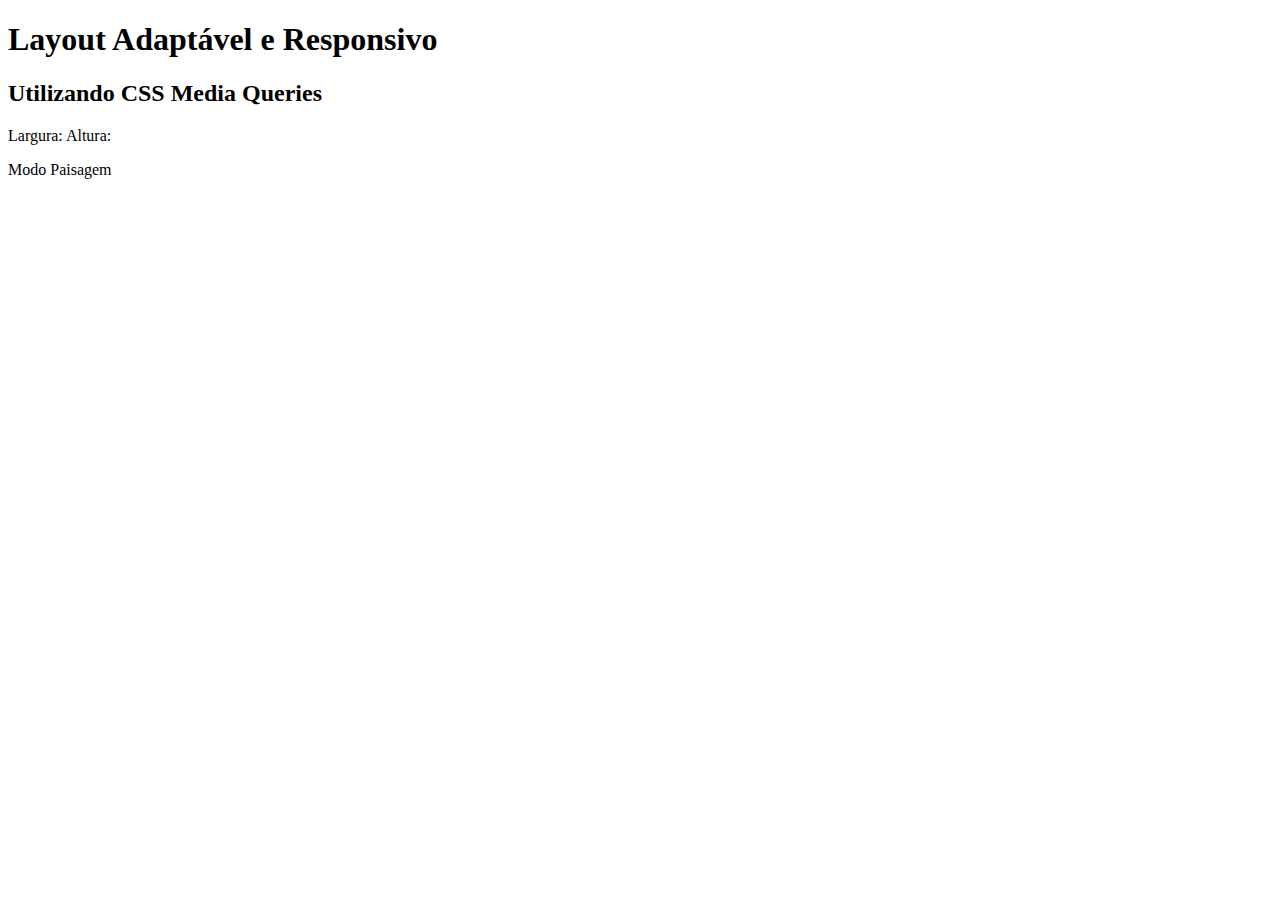
==== layout/index.html @ ab5ef4df "Identificação do tamanho da Janela e seu modo, paisagem ou retrato" ====
<!DOCTYPE html>

<html>
    <head>
        <title>Layout Adaptável e Responsivo </title>
        <meta charset="UTF-8">
        <meta name="viewport" content="width=device-width">
        <link href="css/estilo.css" rel="stylesheet" type="text/css"/>
    </head>
    <body>
        <h1>Layout Adaptável e Responsivo</h1>
        <h2>Utilizando CSS Media Queries</h2>
        <header>
            <p id="medidas">
                Largura: <span id="largura"></span>
                Altura: <span id="altura"></span>                
            </p>
            <p class="horizontal">Modo Paisagem</p>
            <p class="vertical">Modo Retrato</p>
            <script src="js/medidas.js"></script>
        </header>
    </body>
</html>
---- layout/css/estilo.css ----
/* 
    Created on : 20/10/2014, 16:02:24
    Author     : Alan Dalcastagne
    Exemplo Didático da Utilização de Media Queries
*/

@media screen and (orientation: portrait){
    /*Modo Retrato - Vertical*/
    .horizontal{display: none;}
    .vertical{display: block;}
}

@media screen and (orientation: landscape){
    /*Modo Paisagem - Horizontal*/
    .horizontal{display: block;}
    .vertical{display: none;}
}
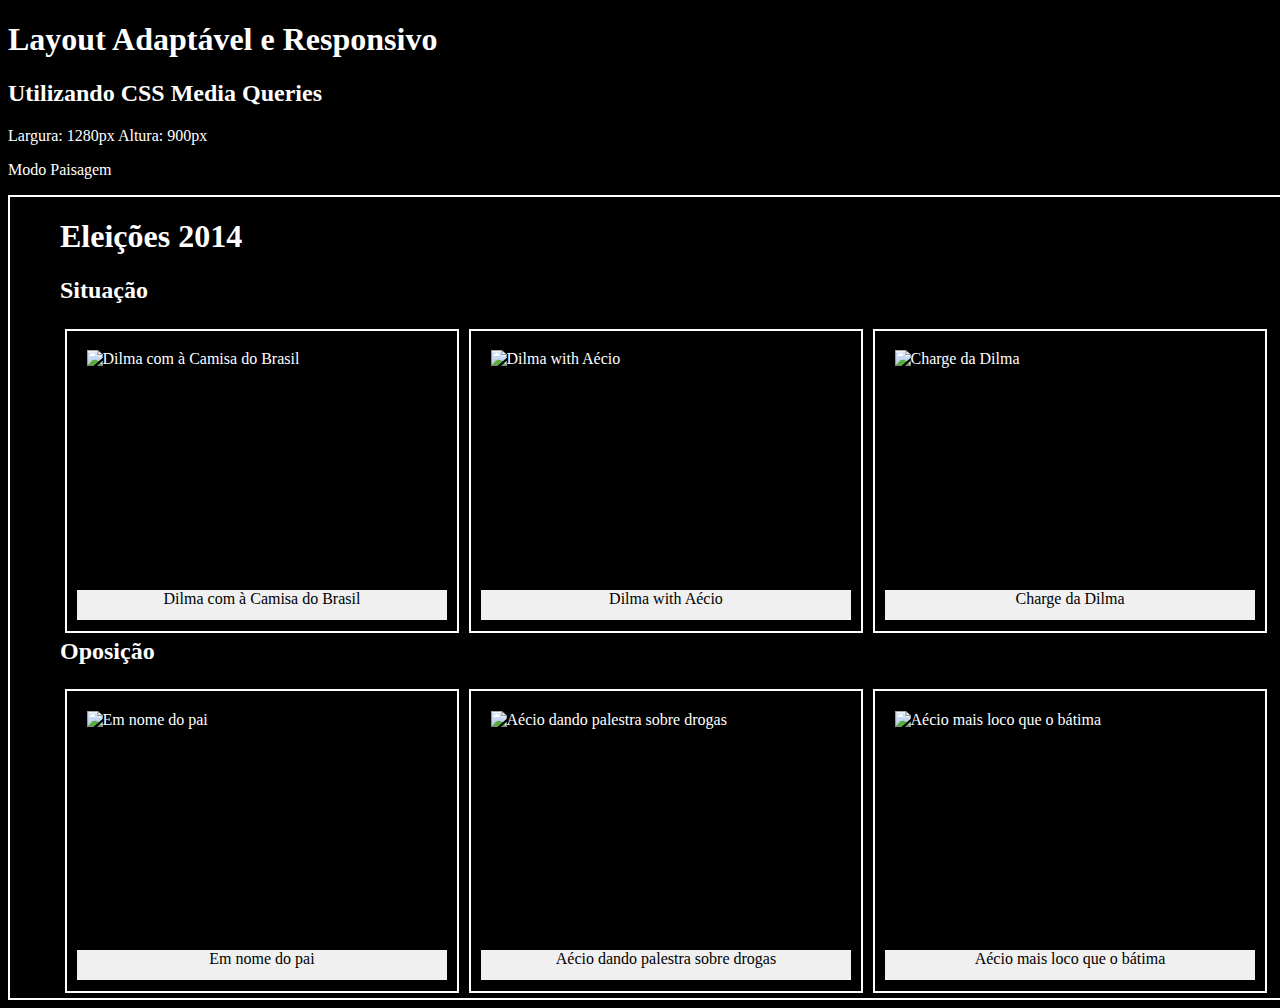
==== commit 64268639: "Aula 31 Finalização de layout didático reponsivo e adaptável  #1" ====
--- a/layout/index.html
+++ b/layout/index.html
@@ -19,5 +19,45 @@
             <p class="vertical">Modo Retrato</p>
             <script src="js/medidas.js"></script>
         </header>
+        
+        <section>
+            <h1>Eleições 2014</h1>
+            <h2>Situação</h2>
+            
+            <figure>
+                <img src="http://itabunaurgente.com/media/2014/06/trteettr.jpg" alt="Dilma com à Camisa do Brasil" />
+                <figcaption><a href="http://itabunaurgente.com/media/2014/06/trteettr.jpg">Dilma com à Camisa do Brasil</a></figcaption>
+            </figure>
+            
+            <figure>
+                <img src="http://www.agencianoticias.com.br/wp-content/uploads/2014/10/Debate-Record-Elei%C3%A7%C3%B5es-2014.jpg" alt="Dilma with Aécio" />
+                <figcaption><a href="http://www.agencianoticias.com.br/wp-content/uploads/2014/10/Debate-Record-Elei%C3%A7%C3%B5es-2014.jpg">Dilma with Aécio</a></figcaption>
+            </figure>
+            
+            <figure>
+                <img src="http://www.emtempo.com.br/aet/wp-content/uploads/2014/09/charge-regi-08091-415x260.jpg" alt="Charge da Dilma" />
+                <figcaption><a href="http://www.emtempo.com.br/aet/wp-content/uploads/2014/09/charge-regi-08091-415x260.jpg">Charge da Dilma </a></figcaption>
+            </figure>    
+            
+            <h2 class="final">Oposição</h2>          
+            
+            <figure>
+                <img src="https://lh4.googleusercontent.com/-YCLGiTXU_68/UVEGQ0Nr6yI/AAAAAAAAK6E/Dm8GiWDNpbk/s800/AECIO1.jpg" alt="Em nome do pai" />
+                <figcaption><a href="https://lh4.googleusercontent.com/-YCLGiTXU_68/UVEGQ0Nr6yI/AAAAAAAAK6E/Dm8GiWDNpbk/s800/AECIO1.jpg"> Em nome do pai</a> </figcaption>
+            </figure>
+            
+            <figure>
+                <img src="http://www.oestadoce.com.br/sites/default/files/noticia/aecio_neves_28.jpg" alt="Aécio dando palestra sobre drogas" />
+                <figcaption><a href="http://www.oestadoce.com.br/sites/default/files/noticia/aecio_neves_28.jpg"> Aécio dando palestra sobre drogas</a> </figcaption>
+            </figure>
+            
+            <figure>
+                <img src="http://edgblogs.s3.amazonaws.com/felipepatury/files/2013/04/a%C3%A9cio-Nevess.jpg" alt="Aécio mais loco que o bátima" />
+                <figcaption><a href="http://edgblogs.s3.amazonaws.com/felipepatury/files/2013/04/a%C3%A9cio-Nevess.jpg"> Aécio mais loco que o bátima</a> </figcaption>
+            </figure> 
+            
+            <br class="final"/>
+            
+        </section>
     </body>
 </html>
--- a/layout/css/estilo.css
+++ b/layout/css/estilo.css
@@ -3,6 +3,11 @@
     Author     : Alan Dalcastagne
     Exemplo Didático da Utilização de Media Queries
 */
+
+body{
+    background-color: black;
+    color: white;
+}
 
 @media screen and (orientation: portrait){
     /*Modo Retrato - Vertical*/
@@ -16,3 +21,95 @@
     .vertical{display: none;}
 }
 
+@media screen and (min-width: 1280px){
+    section{
+        display: block;
+        margin: 0 auto;
+        width: 1230px;
+        /*DEBUG: borda é apenas para visualização da alteração de tamanho da tela*/
+        border: 2px white solid;
+        padding-left: 50px; 
+    }
+    figure{
+        width: 390px;
+        height: 300px;
+        float: left;
+        border: 2px white solid;
+        margin: 5px;
+    }
+    
+}
+
+@media screen and (min-width: 800px) and (max-width: 1279px){
+     section{
+        display: block;
+        margin: 0 auto;
+        width: 800px;
+        /*DEBUG: borda é apenas para visualização da alteração de tamanho da tela*/
+        border: 2px yellow solid;
+        padding-left: 50px; 
+    }
+    figure{
+        width: 350px;
+        height: 280px;
+        float: left;
+        border: 2px white solid;
+        margin: 5px;
+    }
+    
+}
+    
+    
+
+
+@media screen and (max-width: 799px) {
+  section{
+        display: block;
+        margin: 0 auto;
+        width: 640px;
+        /*DEBUG: borda é apenas para visualização da alteração de tamanho da tela*/
+        border: 2px chartreuse solid;
+        padding-left: 50px; 
+    }
+    figure{
+        width: 600px;
+        height: auto;
+        float: left;
+        border: 2px white solid;
+        margin: 5px;
+    }
+    
+}
+
+img{
+        /*Responsivo*/
+        width: 90%; /*Relativo a figure*/
+        height: 90%;
+        display: block;
+        margin: 5% auto;
+    }
+    figcaption{
+        background-color: rgb(240,240,240);
+        color: black;
+        height: 30px;
+        position: relative;
+        bottom: 50px;
+        text-align: center;
+        width: 95%;
+        margin: 0 auto;
+        transition: 0.5s;
+    }
+
+
+.final {
+    clear: both;
+}
+
+figcaption a{text-decoration: none;
+             color: black;}
+
+figcaption a:hover{color: yellow;}
+
+figcaption:hover{ background-color: rgba(0,0,0,0.4);
+                  transition: 1s;  
+}